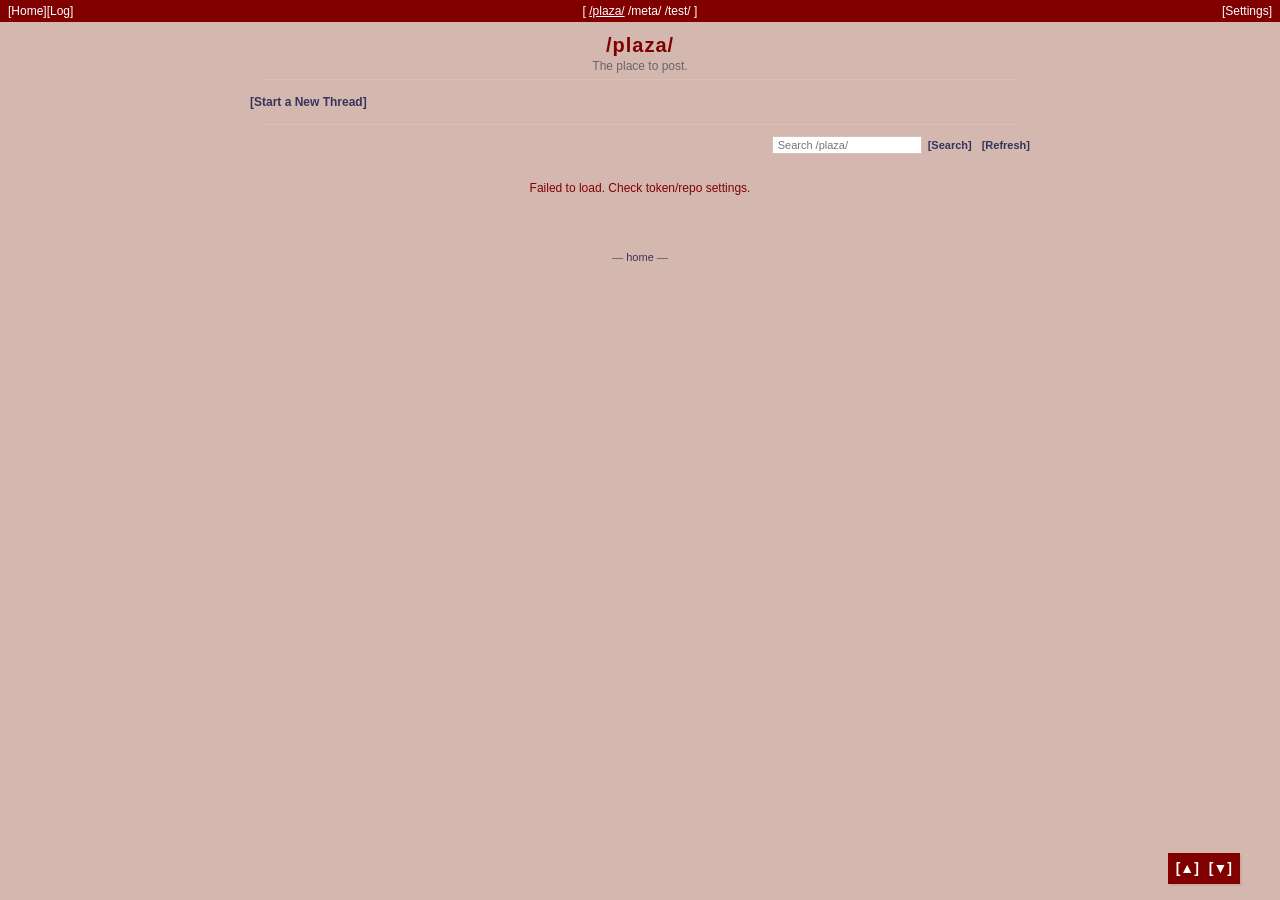
==== board.html @ 0b555bb8 "Add files via upload" ====
<!DOCTYPE html>
<html lang="en">
<head>
  <meta charset="utf-8">
  <meta name="viewport" content="width=device-width, initial-scale=1">
  <title>StaticBoard</title>
  <link rel="stylesheet" href="/style.css">
  <!-- marked and DOMPurify removed: markdown was overriding greentext rendering.
       board.js now uses a plain-text renderer that correctly handles >greentext. -->
</head>
<body>

<nav>
  <a href="/">[Home]</a>
  <a href="/log.html">[Log]</a>
  <!-- Board links are injected dynamically by board.js buildNav() -->
  <div class="nav-boards"></div>
</nav>

<!-- board.js renders everything into #app -->
<div id="app"></div>

<footer>
  — <a href="/">home</a> —
</footer>

<script src="/scripts/config.js"></script>
<script src="/scripts/api.js"></script>
<script src="/scripts/utils.js"></script>
<script src="/scripts/persistence.js"></script>
<script src="/scripts/routing.js"></script>
<script src="/scripts/views/core.js"></script>
<script src="/scripts/views/quote-preview.js"></script>
<script src="/scripts/views/board-search.js"></script>
<script src="/scripts/views/board-view.js"></script>
<script src="/scripts/views/thread-view.js"></script>
<script src="/scripts/views.js"></script>
<script src="/board.js"></script>
</body>
</html>
---- style.css ----
:root {
  --bg:                 #f0e0d6;
  --fg:                 #800000;
  --border:             #d9bfb7;
  --link:               #34345c;
  --link-hover:         #dd0000;
  --table-bg:           #ffffee;
  --body-bg:            #d4b8b0;
  --post-bg:            #f0e0d6;
  --greentext:          #789922;
  --post-outline-color: #c9a89e;
  --reply-outline-color:#b8a090;
  --op-name:            #ffcc88;
  --op-trip:            #ffffaa;
  --op-time:            #ddd;
  --op-post-num:        #ffaaaa;
  --reply-header-bg:    #c8a870;
  --reply-header-fg:    #000;
  --reply-name:         #800000;
  --reply-trip:         #555;
  --reply-time:         #444;
  --reply-post-num:     #800000;
  --sticky:             #ffcc88;
  --thread-mode:        #d6f0ff;
  --poster-id-bg:       transparent;
  --gh-link:            #f0e0d6;
}

/* ── RESET ─────────────────────────────────────────── */
*, *::before, *::after { box-sizing: border-box; margin: 0; padding: 0; }

/* ── BASE ──────────────────────────────────────────── */
body {
  background: var(--body-bg);
  font-family: arial, helvetica, sans-serif;
  font-size: 13px;
  color: #000;
}

/* ── NAV ───────────────────────────────────────────── */
/*
  The board links need to be centered relative to the full nav width,
  not just the space left over after the [Home] link. We do this by
  making nav position:relative, then absolutely centering .nav-boards
  within it. The [Home] link stays in normal flow on the left.
  pointer-events:none on the wrapper + auto on the links prevents the
  invisible overlay from swallowing clicks on the [Home] link.
*/
nav {
  background: var(--fg);
  color: #fff;
  padding: 4px 8px;
  display: flex;
  align-items: center;
  font-size: 12px;
  position: relative;
}
nav a { color: #fff; text-decoration: none; }
nav a:hover { text-decoration: underline; }
nav a.active { text-decoration: underline; }
nav > a,
.nav-actions {
  position: relative;
  z-index: 1;
}

.nav-boards {
  position: absolute;
  left: 0;
  right: 0;
  text-align: center;
  padding: 0 120px;
  pointer-events: none; /* let clicks pass through to elements behind */
}
.nav-boards a {
  pointer-events: auto; /* but re-enable clicks on the actual links */
}
.nav-actions {
  margin-left: auto;
  display: flex;
  align-items: center;
}
.nav-settings-btn {
  border: none;
  background: transparent;
  color: #fff;
  font: inherit;
  cursor: pointer;
  padding: 0;
}
.nav-settings-btn:hover {
  text-decoration: underline;
}

/* ── HR ────────────────────────────────────────────── */
hr {
  border: none;
  border-top: 1px solid var(--border);
  margin: 0 10px;
}

/* ── SHARED WIDTH WRAPPER ──────────────────────────── */
#app {
  max-width: 800px;
  margin: 0 auto;
  padding: 0 10px 20px;
  width: 100%;
  overflow-x: hidden;
}

/* index-page wrappers keep the same constraint */
.welcome-wrap,
.table-wrap {
  max-width: 800px;
  margin: 14px auto;
  padding: 0 10px;
  width: 100%;
}
.table-wrap { margin-top: 0; }

.logo-wrap {
  max-width: 800px;
  margin: 12px auto 10px;
  padding: 0 10px;
  text-align: center;
}
.site-logo {
  max-width: 60%;
  height: auto;
  display: inline-block;
}
.log-wrap {
  max-width: 800px;
  margin: 0 auto;
  padding: 0 10px 20px;
  width: 100%;
}
.log-list {
  display: flex;
  flex-direction: column;
  gap: 14px;
}
.log-entry {
  scroll-margin-top: 16px;
}
.log-entry:target {
  outline: 2px solid #d66;
  box-shadow: 0 0 0 2px #f6d7d7;
}
.log-entry-header {
  justify-content: space-between;
}
.log-entry-body h1,
.log-entry-body h2,
.log-entry-body h3,
.log-entry-body h4 {
  color: var(--fg);
  margin: 10px 0 6px;
  line-height: 1.3;
}
.log-entry-body h1 { font-size: 20px; }
.log-entry-body h2 { font-size: 17px; }
.log-entry-body h3 { font-size: 15px; }
.log-entry-body h4 { font-size: 13px; }
.log-entry-body blockquote {
  border-left: 3px solid var(--border);
  padding-left: 10px;
  margin: 6px 0;
  color: #444;
}
.log-entry-body ul {
  margin: 6px 0 6px 20px;
}
.log-empty {
  text-align: center;
  color: #888;
  padding: 20px;
  font-size: 12px;
}

/* ── WELCOME TABLE (index) ─────────────────────────── */
.welcome-table {
  width: 100%;
  border-collapse: collapse;
  background: var(--table-bg);
  border: 1px solid #000;
  box-shadow: 2px 2px var(--post-outline-color);
}
.welcome-table th.welcome-header {
  background: var(--fg);
  color: #fff;
  padding: 5px 10px;
  font-size: 12px;
  font-weight: bold;
  text-align: center;
  letter-spacing: 1px;
}
.welcome-table td.welcome-body {
  padding: 12px 20px;
  color: #333;
  line-height: 1.8;
  font-size: 12px;
  text-align: center;
  position: relative;
  padding-bottom: 34px;
}
.welcome-table td.welcome-body p { margin: 4px 0; }
.welcome-table td.welcome-body a { color: var(--link); }
.welcome-table td.welcome-body a:hover { color: var(--link-hover); }
.welcome-table td.welcome-body code {
  background: #e8e0d0;
  padding: 1px 4px;
  border-radius: 2px;
  font-size: 12px;
}

/* ── BOARD LIST TABLE (index) ──────────────────────── */
table {
  width: 100%;
  border-collapse: collapse;
  background: var(--table-bg);
  border: 1px solid #000;
  box-shadow: 2px 2px var(--post-outline-color);
  table-layout: fixed;
}
th {
  background: var(--fg);
  color: #fff;
  padding: 5px 8px;
  text-align: left;
  font-size: 12px;
  font-weight: bold;
}
td {
  padding: 6px 8px;
  border-top: 1px solid var(--border);
  vertical-align: top;
  word-break: break-word;
}
td a { color: var(--link); text-decoration: none; font-weight: bold; }
td a:hover { color: var(--link-hover); text-decoration: underline; }
.desc { color: #555; font-size: 12px; }
.log-table td:first-child {
  width: 34%;
}
.log-table td:last-child {
  width: 14%;
  text-align: right;
  white-space: nowrap;
}
.log-preview-cell {
  color: #555;
  font-size: 12px;
  text-align: center;
  white-space: nowrap;
  overflow: hidden;
  text-overflow: ellipsis;
}

/* ── BOARD HEADER ──────────────────────────────────── */
.board-header {
  text-align: center;
  padding: 12px 0 6px;
  color: var(--fg);
}
.board-header h1 { font-size: 20px; letter-spacing: 1px; }
.board-header p  { font-size: 12px; color: #666; margin-top: 2px; }

/* ── MAIN (inside #app when rendered by board.js) ──── */
main {
  width: 100%;
}

/* thread list */
#thread-list {
  display: flex;
  flex-direction: column;
  gap: 14px;
}

/* ── POST FORM ─────────────────────────────────────── */
.form-wrapper {
  width: 100%;
  margin: 8px 0;
}

.post-button {
  display: inline-block;
  color: var(--link);
  text-decoration: none;
  font-size: 12px;
  cursor: pointer;
  padding: 3px 0;
  margin: 4px 0;
  font-weight: bold;
}
.post-button:hover { color: var(--link-hover); text-decoration: underline; }

.postform-inner {
  background: var(--table-bg);
  border: 1px solid #000;
  box-shadow: 2px 2px var(--post-outline-color);
  margin-bottom: 5px;
  width: 100%;
}

.postform-header {
  background: var(--fg);
  color: #fff;
  padding: 4px 8px;
  display: flex;
  justify-content: space-between;
  align-items: center;
  font-size: 12px;
  font-weight: bold;
  user-select: none;
}
.postform-header .close-form {
  color: #ffaaaa;
  text-decoration: none;
  cursor: pointer;
  font-size: 13px;
  font-weight: normal;
}
.postform-header .close-form:hover { color: #fff; }

.form-row {
  display: flex;
  align-items: flex-start;
  padding: 4px 8px;
  border-top: 1px solid var(--border);
  gap: 8px;
  width: 100%;
}
.form-row .label {
  min-width: 68px;
  max-width: 68px;
  width: 68px;
  text-align: right;
  color: var(--fg);
  font-weight: bold;
  font-size: 12px;
  padding-top: 5px;
  flex-shrink: 0;
}
.form-row input[type="text"],
.form-row textarea {
  flex: 1;
  min-width: 0;
  width: 100%;
  font-family: arial, helvetica, sans-serif;
  font-size: 13px;
  border: 1px solid var(--border);
  background: #fff;
  padding: 3px 5px;
}
.field-stack {
  flex: 1;
  min-width: 0;
  display: flex;
  flex-direction: column;
  gap: 4px;
}
.form-row textarea { resize: vertical; height: 80px; }
.char-counter {
  text-align: right;
  color: #666;
  font-size: 11px;
}
.char-counter.is-limit {
  color: var(--fg);
  font-weight: bold;
}

.form-row-submit {
  padding: 5px 8px 8px;
  padding-left: 84px;
  display: flex;
  align-items: center;
  gap: 10px;
  border-top: 1px solid var(--border);
  flex-wrap: wrap;
}
.form-row-submit input[type="submit"] {
  background: var(--fg);
  color: #fff;
  border: none;
  padding: 3px 14px;
  cursor: pointer;
  font-size: 12px;
  font-family: arial, helvetica, sans-serif;
}
.form-row-submit input[type="submit"]:hover    { background: #a00; }
.form-row-submit input[type="submit"]:disabled { background: #aaa; cursor: default; }
.form-row-submit label {
  font-size: 12px;
  cursor: pointer;
  display: flex;
  align-items: center;
  gap: 3px;
}

#cooldown-msg {
  color: var(--fg);
  font-size: 12px;
  display: none;
}

.settings-modal[hidden] {
  display: none;
}
.settings-modal {
  position: fixed;
  inset: 0;
  z-index: 120;
  display: flex;
  align-items: center;
  justify-content: center;
  padding: 18px 10px;
}
.settings-backdrop {
  position: absolute;
  inset: 0;
  background: rgba(0, 0, 0, 0.45);
}
.settings-panel {
  position: relative;
  width: min(520px, 100%);
  max-height: calc(100vh - 36px);
  overflow: auto;
}
.compact-settings-body {
  padding-top: 6px;
}
.settings-form-row {
  border-top: none;
  padding-top: 2px;
  padding-bottom: 2px;
}
.settings-form-row .label {
  align-self: stretch;
  display: flex;
  align-items: center;
  justify-content: center;
  padding: 4px 8px;
  background: var(--fg);
  color: #fff;
  border: 1px solid #000;
  box-shadow: 2px 2px var(--post-outline-color);
  text-align: center;
}
.settings-status {
  min-height: 18px;
  padding: 0 12px 6px;
  color: var(--fg);
  font-size: 11px;
}
.settings-css-row {
  align-items: stretch;
}
.settings-css-input {
  min-height: 150px;
  resize: vertical;
  font-family: Consolas, "Courier New", monospace;
  font-size: 12px;
  line-height: 1.45;
  white-space: pre;
}
.settings-preset-select {
  border: 1px solid var(--border);
  background: #fff;
  padding: 4px 6px;
  font-family: arial, helvetica, sans-serif;
  font-size: 12px;
}
.settings-yous-input {
  min-height: 58px;
  resize: none;
  background: #f7f2ec;
  color: #555;
  cursor: default;
}
.settings-inline-actions {
  display: flex;
  justify-content: flex-start;
}
.settings-actions {
  justify-content: flex-end;
  padding-left: 12px;
  padding-top: 4px;
}
.settings-actions button {
  font-family: arial, helvetica, sans-serif;
  font-size: 12px;
  cursor: pointer;
  padding: 3px 14px;
}
.settings-primary-btn {
  background: var(--fg);
  color: #fff;
  border: none;
}
.settings-primary-btn:hover {
  background: #a00;
}
.settings-secondary-btn {
  background: #f7efe7;
  color: var(--fg);
  border: 1px solid var(--border);
}
.settings-secondary-btn:hover {
  background: #fff7f2;
}
.settings-close-btn {
  border: none;
  background: transparent;
  padding: 0;
}
body.settings-open {
  overflow: hidden;
}

/* ── THREAD LIST HEADER ────────────────────────────── */
.threads-header {
  display: flex;
  justify-content: space-between;
  align-items: center;
  margin: 10px 0 6px;
  font-size: 12px;
  color: #555;
  gap: 12px;
}
.threads-status {
  display: flex;
  align-items: center;
  gap: 10px;
  min-width: 0;
  flex-wrap: wrap;
}
.threads-header a { color: var(--link); text-decoration: none; cursor: pointer; }
.threads-header a:hover { text-decoration: underline; }
.threads-tools {
  display: flex;
  align-items: center;
  gap: 10px;
  margin-left: auto;
  flex-wrap: wrap;
  justify-content: flex-end;
}
.board-search {
  display: flex;
  align-items: center;
  gap: 8px;
  margin: 0 0 8px;
  flex-wrap: wrap;
}
.board-search input[type="text"] {
  flex: 1;
  min-width: 220px;
  border: 1px solid var(--border);
  background: #fff;
  padding: 4px 6px;
  font-family: arial, helvetica, sans-serif;
  font-size: 12px;
}
.board-search a {
  color: var(--link);
  text-decoration: none;
  font-size: 12px;
  font-weight: bold;
}
.board-search a:hover {
  color: var(--link-hover);
  text-decoration: underline;
}
.compact-search {
  margin: 0;
  gap: 6px;
}
.compact-search input[type="text"] {
  min-width: 150px;
  max-width: 180px;
  padding: 2px 5px;
  font-size: 11px;
}
.compact-search a {
  font-size: 11px;
}
.jump-links {
  display: inline-flex;
  gap: 6px;
  align-items: center;
  white-space: nowrap;
}
.jump-links a {
  color: var(--link);
  text-decoration: none;
  font-size: 11px;
  font-weight: bold;
}
.jump-links a:hover {
  color: var(--link-hover);
  text-decoration: underline;
}
.floating-jump-nav {
  position: fixed;
  right: 40px;
  bottom: 16px;
  z-index: 50;
  display: flex;
  flex-direction: row;
  gap: 10px;
  background: var(--fg);
  box-shadow: 2px 2px var(--post-outline-color);
  padding: 7px 8px;
}
.floating-jump-nav a {
  color: #fff;
  text-decoration: none;
  font-size: 14px;
  font-weight: bold;
  line-height: 1.2;
}
.floating-jump-nav a:hover {
  color: #ffcc88;
  text-decoration: none;
}

#loading {
  text-align: center;
  padding: 20px;
  color: #666;
  font-size: 12px;
}
#error-msg {
  text-align: center;
  padding: 20px;
  color: var(--fg);
  font-size: 12px;
  display: none;
}
.board-refresh-indicator {
  display: inline-flex;
  align-items: center;
  min-height: 20px;
  max-width: min(360px, 100%);
  padding: 2px 8px;
  border: 1px solid var(--border);
  background: rgba(255, 255, 255, 0.7);
  color: var(--fg);
  font-size: 11px;
  white-space: nowrap;
  visibility: hidden;
}

/* ── THREAD / POST BLOCKS ──────────────────────────── */
.thread { display: block; }

.op-post {
  background: var(--post-bg);
  border: 1px solid #000;
  box-shadow: 2px 2px var(--post-outline-color);
}

.reply-post {
  background: var(--table-bg);
  border: 1px solid #000;
  box-shadow: 2px 2px var(--reply-outline-color);
  margin-bottom: 6px;
  display: block;
  width: 100%;
  max-width: 100%;
  box-sizing: border-box;
}
.post-highlight {
  outline: 2px solid #d66;
  box-shadow: 0 0 0 2px #f6d7d7;
}

.replies { margin-top: 8px; }

.post-header {
  background: var(--fg);
  color: #fff;
  padding: 3px 8px;
  display: flex;
  gap: 10px;
  align-items: baseline;
  flex-wrap: wrap;
  font-size: 12px;
}
.post-subject { font-weight: bold; font-size: 13px; }
.post-subject a { color: #fff; text-decoration: none; }
.post-subject a:hover { text-decoration: underline; }
.sticky-tag {
  color: var(--sticky);
  font-size: 11px;
  margin-right: 6px;
}
.post-name  { color: var(--op-name); }
.post-trip  { color: var(--op-trip); }
.post-time  { color: var(--op-time); font-size: 11px; }
.post-num   { font-size: 11px; margin-left: auto; }
.op-post-num { color: var(--op-post-num); }
.reply-post-header {
  background: var(--reply-header-bg);
  color: var(--reply-header-fg);
}
.reply-name {
  color: var(--reply-name);
  font-weight: bold;
}
.reply-name.is-sage {
  text-decoration: line-through;
}
.reply-trip {
  color: var(--reply-trip);
}
.reply-post-time {
  color: var(--reply-time);
}
.reply-post-num {
  color: var(--reply-post-num);
}
.you-marker {
  font-size: 11px;
  font-weight: normal;
}
.thread-mode-tag {
  color: var(--thread-mode);
  font-size: 11px;
  margin-right: 6px;
}
.poster-id {
  display: inline-block;
  margin-left: 6px;
  padding: 1px 5px;
  border: 1px solid currentColor;
  border-radius: 10px;
  font-size: 10px;
  letter-spacing: 0.04em;
  vertical-align: middle;
  background: var(--poster-id-bg);
}
.post-num a,
.reply-post-num a {
  color: inherit;
  text-decoration: none;
}
.post-num a:hover,
.reply-post-num a:hover {
  text-decoration: underline;
}

.post-body {
  padding: 8px 10px;
  line-height: 1.5;
  word-break: break-word;
}
.post-backlinks {
  padding: 6px 10px;
  border-top: 1px solid var(--border);
  font-size: 11px;
  color: #666;
}
.post-preview { color: #333; font-size: 12px; }
.search-match-list {
  padding: 0 10px 6px;
  color: #444;
  font-size: 11px;
}
.search-match {
  margin-top: 4px;
}
.search-match-label {
  color: var(--fg);
  font-weight: bold;
}
.search-match a {
  margin-left: 6px;
  color: var(--link);
  text-decoration: none;
  font-weight: bold;
}
.search-match a:hover {
  color: var(--link-hover);
  text-decoration: underline;
}
.post-truncation-notice {
  padding: 0 10px 6px;
  color: #666;
  font-size: 11px;
}
.post-truncation-notice a {
  color: var(--link);
  text-decoration: none;
  font-weight: bold;
}
.post-truncation-notice a:hover {
  color: var(--link-hover);
  text-decoration: underline;
}

.greentext { color: var(--greentext); }
.quote-link {
  color: var(--link);
  text-decoration: none;
  font-weight: bold;
}
.quote-link:hover {
  color: var(--link-hover);
  text-decoration: underline;
}
.dead-quote {
  color: #000;
  text-decoration: line-through;
  font-weight: bold;
}
.greentext .quote-link {
  color: inherit;
}
.greentext .dead-quote {
  color: #000;
}
.quote-marker {
  font-style: italic;
  font-size: 11px;
  color: inherit;
}
.quote-preview-popup {
  position: fixed;
  z-index: 1000;
  width: min(520px, calc(100vw - 16px));
  pointer-events: none;
}
.quote-preview-card {
  box-shadow: 4px 4px 0 rgba(0, 0, 0, 0.16);
}
.quote-preview-post {
  margin: 0;
}
.quote-preview-post .post-body {
  max-height: none;
}
.quote-preview-loading,
.quote-preview-note {
  background: var(--table-bg);
  border: 1px solid #000;
  color: var(--fg);
  font-size: 11px;
  padding: 6px 8px;
}
.quote-preview-note {
  border-top: 0;
  color: #666;
}

@media (max-width: 700px) {
  .board-refresh-indicator {
    right: 12px;
    bottom: 60px;
    max-width: calc(100vw - 24px);
  }
}

.post-body p         { margin: 4px 0; }
.post-body a         { color: var(--link); }
.post-body a:hover   { color: var(--link-hover); }
.post-body code {
  background: #e8e0d0;
  padding: 1px 4px;
  font-size: 12px;
  border-radius: 2px;
}
.post-body pre {
  background: #e8e0d0;
  padding: 8px;
  overflow-x: auto;
  margin: 6px 0;
  font-size: 12px;
}
.post-body ul,
.post-body ol { margin: 4px 0 4px 20px; }

/* Thread footer */
.thread-footer {
  padding: 4px 10px 6px;
  font-size: 11px;
  color: #666;
  display: flex;
  gap: 12px;
  align-items: center;
  border-top: 1px solid var(--border);
}
.thread-footer a { color: var(--link); text-decoration: none; font-weight: bold; }
.thread-footer a:hover { color: var(--link-hover); text-decoration: underline; }
.reply-count { color: #555; }

.sage-tag {
  color: #888;
  font-size: 10px;
  margin-left: 3px;
}

/* Back link in thread view */
.back-link { font-size: 12px; margin: 8px 0 6px; display: block; }
.back-link a { color: var(--link); text-decoration: none; }
.back-link a:hover { text-decoration: underline; }

/* ── FOOTER ────────────────────────────────────────── */
footer {
  text-align: center;
  padding: 16px;
  font-size: 11px;
  color: #555;
}
footer a { color: var(--link); text-decoration: none; }
footer a:hover { text-decoration: underline; }

/* ── COUNT ────────────────────────────────────────── */
.post-count {
  text-align: center;
  font-family: monospace;
  font-weight: bold;
}

.board-directory-table .board-stat-col {
  text-align: center;
}

.board-directory-table .total-label-cell {
  text-align: right;
  padding-right: 15px;
}

.total-row td {
  border-top: 2px solid var(--fg) !important;
  color: var(--fg);
}

/* ── GH ────────────────────────────────────────── */

.gh-link {
  color: var(--gh-link);
  text-decoration: none;
  vertical-align: middle;
  margin-left: 4px;
}
.gh-link:hover {
  opacity: 0.5;
  text-decoration: none !important;
}

@media (max-width: 700px) {
  nav {
    flex-wrap: wrap;
    gap: 6px 10px;
  }

  .nav-boards {
    position: static;
    order: 3;
    width: 100%;
    padding: 0;
    margin-top: 4px;
  }

  .settings-panel {
    width: 100%;
  }

  .settings-css-input {
    min-height: 120px;
  }

  .board-directory-table th:nth-last-child(-n+2),
  .board-directory-table td:nth-last-child(-n+2) {
    width: 58px !important;
    min-width: 58px;
    max-width: 58px;
    padding-left: 4px;
    padding-right: 4px;
    text-align: center;
  }

}
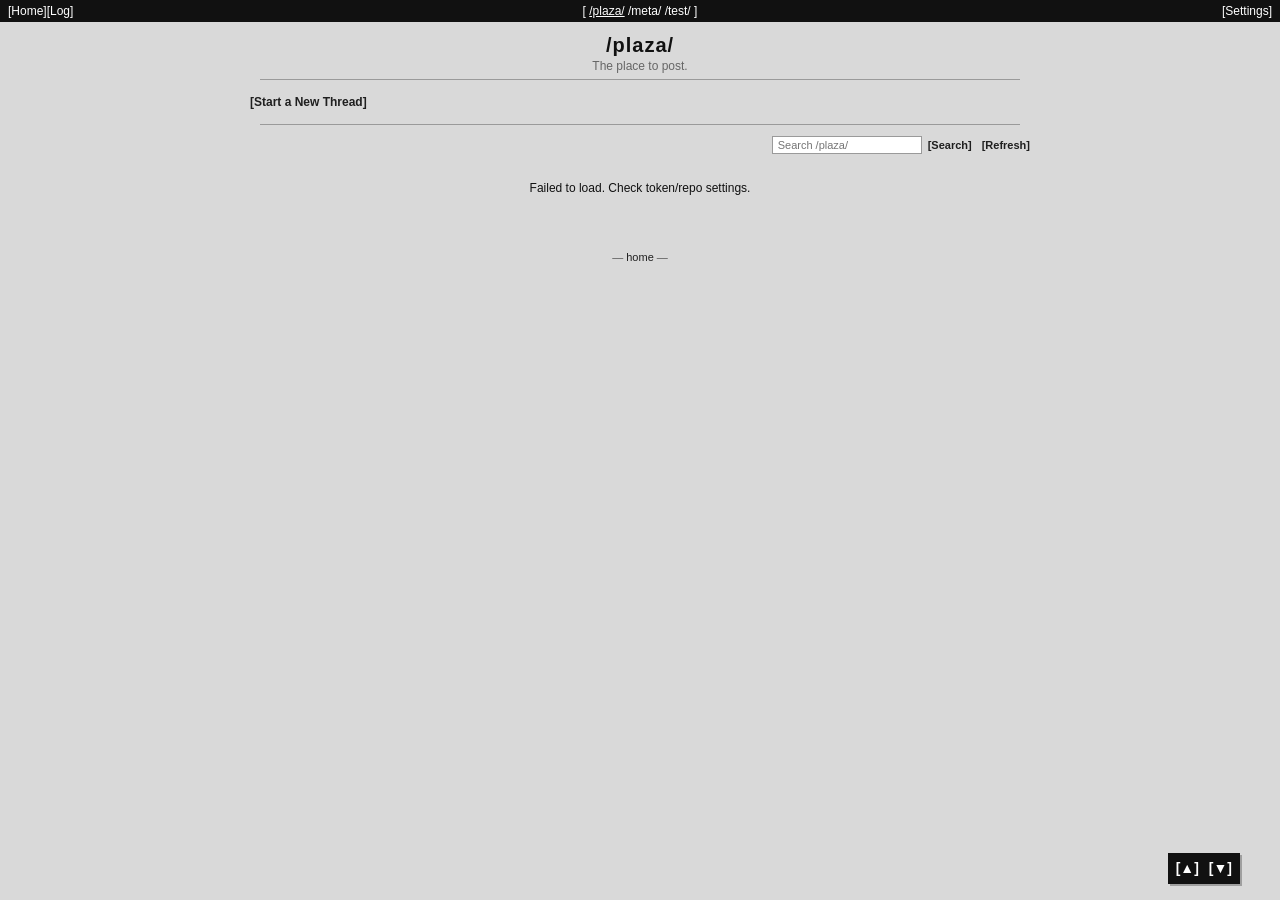
==== commit e16230e6: "Update board.html" ====
--- a/board.html
+++ b/board.html
@@ -1,10 +1,49 @@
 <!DOCTYPE html>
 <html lang="en">
 <head>
+  <script src="/scripts/theme-presets.js"></script>
+  <script src="/scripts/config.js"></script>
+  <script src="/scripts/site-config.js"></script>
   <meta charset="utf-8">
   <meta name="viewport" content="width=device-width, initial-scale=1">
   <title>StaticBoard</title>
   <link rel="stylesheet" href="/style.css">
+  <script>
+    (function () {
+      try {
+        var params = new URLSearchParams(window.location.search);
+        var boardKey = params.get('board');
+        var raw = localStorage.getItem('boardSettings');
+        var settings = raw ? JSON.parse(raw) : {};
+        var savedPreset = typeof settings.themePreset === 'string' ? settings.themePreset.trim() : '';
+        var savedCss = typeof settings.customCss === 'string' ? settings.customCss.trim() : '';
+        var policy = getBoardThemePolicy(boardKey && getBoardConfig(boardKey) ? boardKey : null);
+        var presetKey = policy.defaultPreset;
+        var css = '';
+
+        if (policy.forcePreset) {
+          presetKey = policy.forcePreset;
+          css = getThemePreset(presetKey, policy.defaultPreset).css;
+        } else if (savedCss) {
+          presetKey = getThemePresetKey(savedPreset, policy.defaultPreset);
+          css = savedCss;
+        } else if (savedPreset) {
+          presetKey = getThemePresetKey(savedPreset, policy.defaultPreset);
+          css = getThemePreset(presetKey, policy.defaultPreset).css;
+        } else {
+          css = getThemePreset(policy.defaultPreset, policy.siteDefaultPreset).css;
+        }
+
+        css = typeof css === 'string' ? css.trim() : '';
+        if (!css) return;
+
+        var style = document.createElement('style');
+        style.id = 'custom-settings-css';
+        style.textContent = css;
+        document.head.appendChild(style);
+      } catch (_) {}
+    })();
+  </script>
   <!-- marked and DOMPurify removed: markdown was overriding greentext rendering.
        board.js now uses a plain-text renderer that correctly handles >greentext. -->
 </head>
@@ -24,17 +63,16 @@
   — <a href="/">home</a> —
 </footer>
 
-<script src="/scripts/config.js"></script>
-<script src="/scripts/api.js"></script>
-<script src="/scripts/utils.js"></script>
-<script src="/scripts/persistence.js"></script>
-<script src="/scripts/routing.js"></script>
-<script src="/scripts/views/core.js"></script>
-<script src="/scripts/views/quote-preview.js"></script>
-<script src="/scripts/views/board-search.js"></script>
-<script src="/scripts/views/board-view.js"></script>
-<script src="/scripts/views/thread-view.js"></script>
-<script src="/scripts/views.js"></script>
-<script src="/board.js"></script>
-</body>
-</html>
+<script src="/scripts/api.js"></script>
+<script src="/scripts/utils.js"></script>
+<script src="/scripts/persistence.js"></script>
+<script src="/scripts/routing.js"></script>
+<script src="/scripts/views/core.js"></script>
+<script src="/scripts/views/quote-preview.js"></script>
+<script src="/scripts/views/board-search.js"></script>
+<script src="/scripts/views/board-view.js"></script>
+<script src="/scripts/views/thread-view.js"></script>
+<script src="/scripts/views.js"></script>
+<script src="/board.js"></script>
+</body>
+</html>
--- a/style.css
+++ b/style.css
@@ -198,13 +198,23 @@
 .welcome-table td.welcome-body {
   padding: 12px 20px;
   color: #333;
-  line-height: 1.8;
+  line-height: 1.45;
   font-size: 12px;
   text-align: center;
   position: relative;
-  padding-bottom: 34px;
-}
-.welcome-table td.welcome-body p { margin: 4px 0; }
+  padding-bottom: 12px;
+}
+.welcome-copy {
+  display: flex;
+  flex-direction: column;
+  align-items: center;
+  gap: 4px;
+}
+.welcome-copy-title {
+  color: var(--fg);
+  font-size: 16px;
+  font-weight: bold;
+}
 .welcome-table td.welcome-body a { color: var(--link); }
 .welcome-table td.welcome-body a:hover { color: var(--link-hover); }
 .welcome-table td.welcome-body code {
@@ -467,14 +477,19 @@
   white-space: pre;
 }
 .settings-preset-select {
-  border: 1px solid var(--border);
-  background: #fff;
-  padding: 4px 6px;
-  font-family: arial, helvetica, sans-serif;
-  font-size: 12px;
-}
-.settings-yous-input {
-  min-height: 58px;
+    border: 1px solid var(--border);
+    background: #fff;
+    padding: 4px 6px;
+    font-family: arial, helvetica, sans-serif;
+    font-size: 12px;
+  }
+  .settings-theme-note {
+    font-size: 11px;
+    color: #666;
+    line-height: 1.35;
+  }
+  .settings-yous-input {
+    min-height: 58px;
   resize: none;
   background: #f7f2ec;
   color: #555;
@@ -807,24 +822,24 @@
   text-decoration: none;
   font-weight: bold;
 }
-.quote-link:hover {
-  color: var(--link-hover);
-  text-decoration: underline;
-}
-.dead-quote {
-  color: #000;
-  text-decoration: line-through;
-  font-weight: bold;
-}
-.greentext .quote-link {
-  color: inherit;
-}
-.greentext .dead-quote {
-  color: #000;
-}
-.quote-marker {
-  font-style: italic;
-  font-size: 11px;
+.quote-link:hover {
+  color: var(--link-hover);
+  text-decoration: underline;
+}
+.dead-quote {
+  color: #000;
+  text-decoration: line-through;
+  font-weight: bold;
+}
+.greentext .quote-link {
+  color: inherit;
+}
+.greentext .dead-quote {
+  color: #000;
+}
+.quote-marker {
+  font-style: italic;
+  font-size: 11px;
   color: inherit;
 }
 .quote-preview-popup {
